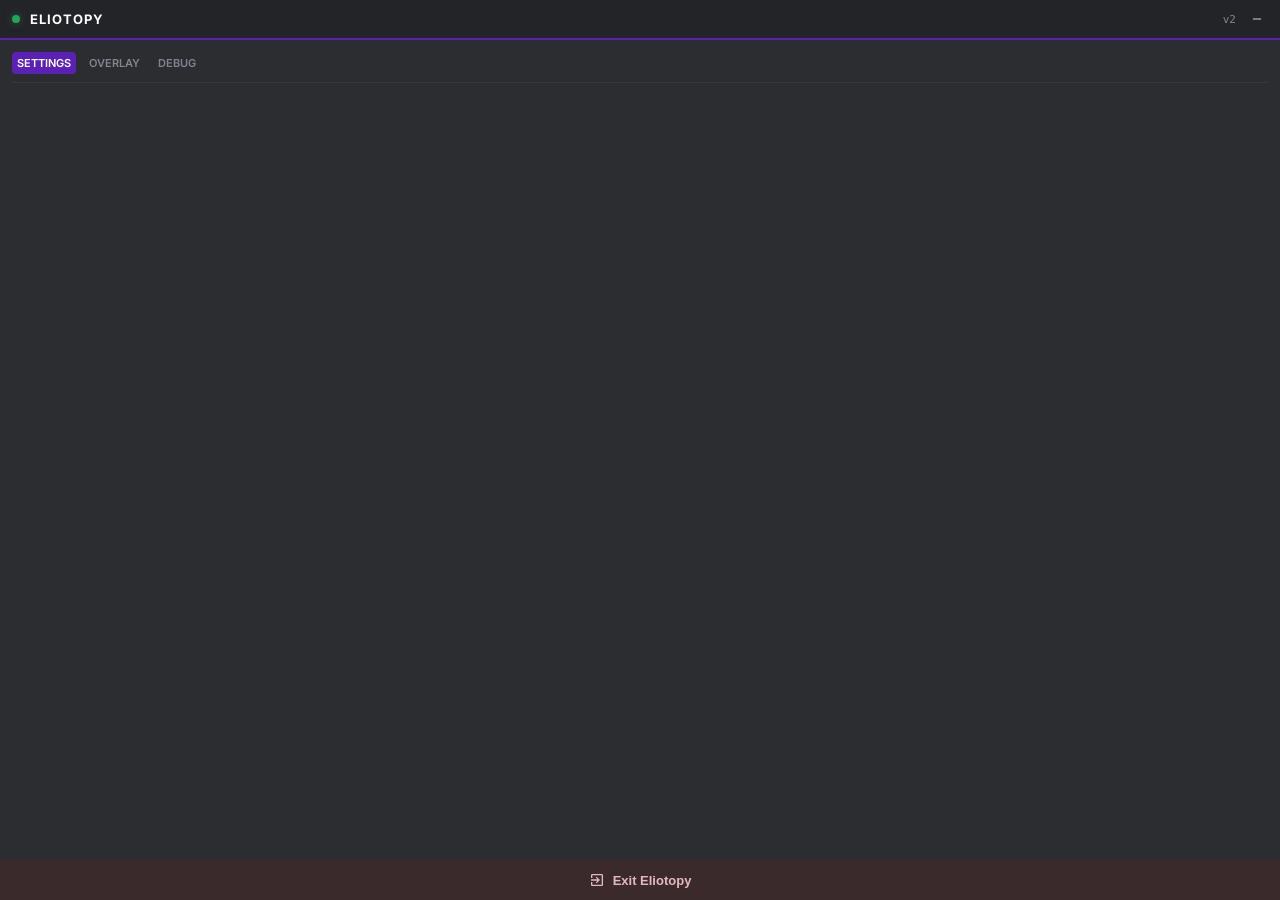
==== src/overlay/assets/index.html @ cd32d488 "update" ====
<!DOCTYPE html>
<html>
<head>
    <meta charset="utf-8">
    <link rel="stylesheet" href="style.css">
</head>
<body>

<div id="loading-screen">
    <div class="loader"></div>
    <div class="loader-text">Initializing Eliotopy...</div>
</div>

<div class="container" id="main-container">
    <div class="header" id="header">
        <div class="dot" id="statusDot"></div>
        <span class="title">ELIOTOPY</span>
        <span class="version">v2</span>
        <div class="collapse-btn" id="collapseBtn">
            <svg id="collapseIcon" viewBox="0 0 24 24"><path d="M19 13H5v-2h14v2z"/></svg>
        </div>
    </div>
    <div id="content">
        <div class="tabs">
            <div class="tab active" data-target="settings">SETTINGS</div>
            <div class="tab" data-target="overlay">OVERLAY</div>
            <div class="tab" data-target="debug">DEBUG</div>
        </div>
        
        <div id="view-settings" class="tab-content active">
            <!-- INJECT_SETTINGS -->
        </div>

        <div id="view-overlay" class="tab-content">
            <!-- INJECT_OVERLAY -->
        </div>
        
        <div id="view-debug" class="tab-content">
            <!-- INJECT_DEBUG -->
        </div>
    </div>
    <button id="exit-btn" class="exit-btn">
        <svg viewBox="0 0 24 24" fill="currentColor"><path d="M10.09 15.59L11.5 17l5-5-5-5-1.41 1.41L12.67 11H3v2h9.67l-2.58 2.59zM19 3H5c-1.11 0-2 .9-2 2v4h2V5h14v14H5v-4H3v4c0 1.1.89 2 2 2h14c1.1 0 2-.9 2-2V5c0-1.1-.9-2-2-2z"/></svg>
        Exit Eliotopy
    </button>
</div>

<script src="app.js"></script>
</body>
</html>
---- src/overlay/assets/style.css ----
@import url('https://fonts.googleapis.com/css2?family=Inter:wght@400;500;600;700&display=swap');

* { margin: 0; padding: 0; box-sizing: border-box; }

body {
    font-family: 'Inter', sans-serif;
    background: #2b2d31;
    color: #dbdee1;
    overflow: hidden;
    user-select: none;
}

select, input { user-select: auto; }

.container { height: 100vh; display: flex; flex-direction: column; }

.header {
    display: flex; align-items: center; gap: 10px;
    padding: 8px 12px;
    background: #232428;
    cursor: grab;
    border-bottom: 2px solid #5b21b6;
    transition: all 0.2s ease;
}

body.collapsed .header {
    border-bottom: none;
    border-radius: 8px;
    padding: 6px 12px;
    background: rgba(30, 31, 34, 0.9);
    box-shadow: 0 4px 12px rgba(0,0,0,0.5);
}

.header:active { cursor: grabbing; }

.header .dot { 
    width: 8px; height: 8px; border-radius: 50%; 
    background: #23a559; box-shadow: 0 0 8px rgba(35,165,89,0.5); 
}

.header .title { 
    font-size: 13px; font-weight: 700; color: #ffffff; 
    letter-spacing: 1px; transition: font-size 0.2s; 
}

body.collapsed .header .title { font-size: 12px; }

.header .version { 
    font-size: 11px; color: #80848e; margin-left: auto; 
    font-family: monospace; transition: opacity 0.2s; 
}

body.collapsed .header .version { display: none; }

.collapse-btn { 
    cursor: pointer; width: 22px; height: 22px; 
    display: flex; align-items: center; justify-content: center; 
    border-radius: 4px; background: transparent; color: #b5bac1; 
    transition: background 0.2s, color 0.2s;
    font-weight: bold;
}

.collapse-btn:hover { background: #3f4147; color: #ffffff; }
.collapse-btn svg { width: 14px; height: 14px; fill: currentColor; }

#content {
    flex: 1;
    overflow-y: auto;
    padding: 12px;
    display: flex;
    flex-direction: column;
    gap: 10px;
    transition: opacity 0.2s;
}

body.collapsed #content {
    opacity: 0;
    pointer-events: none;
}

.tabs { 
    display: flex; gap: 8px; 
    border-bottom: 1px solid rgba(255,255,255,0.05); 
    padding-bottom: 8px; margin-bottom: 4px; 
}

.tab { 
    padding: 4px 5px; font-size: 11px; font-weight: 600; 
    color: #80848e; cursor: pointer; border-radius: 4px; 
    transition: 0.2s; text-transform: uppercase;
}

.tab:hover { color: #dbdee1; background: rgba(255,255,255,0.05); }
.tab.active { color: #ffffff; background: #5b21b6; }

.tab-content { display: none; flex-direction: column; gap: 10px; }
.tab-content.active { display: flex; }

.card {
    background: #313338;
    border-radius: 8px;
    padding: 12px;
    box-shadow: 0 4px 6px rgba(0,0,0,0.1);
}

.card-title { 
    font-size: 11px; font-weight: 700; color: #a78bfa; 
    text-transform: uppercase; margin-bottom: 10px; 
    border-bottom: 1px solid #5b21b6; padding-bottom: 6px; 
}

.stat-row { display: flex; justify-content: space-between; align-items: center; padding: 4px 0; }
.stat-label { font-size: 12px; color: #b5bac1; font-weight: 500; }
.stat-value { font-size: 13px; font-weight: 600; color: #f2f3f5; }
.debug-value { font-family: monospace; font-size: 11px; color: #a5b4fc; }

.segmented-control {
    display: flex;
    background: #1e1f22;
    border-radius: 6px;
    padding: 2px;
    border: 1px solid #4a4d53;
}
.segmented-control .segment {
    padding: 4px 8px;
    font-size: 11px;
    color: #80848e;
    cursor: pointer;
    border-radius: 4px;
    transition: all 0.2s;
    font-weight: 500;
}
.segmented-control .segment:hover { color: #dbdee1; }
.segmented-control .segment.active {
    background: #5b21b6;
    color: white;
}

.exit-btn {
    width: 100%;
    background: #3b2a2c;
    color: #e2b9be;
    border: none;
    padding: 12px;
    font-size: 13px;
    font-weight: 600;
    cursor: pointer;
    display: flex;
    justify-content: center;
    align-items: center;
    gap: 8px;
    transition: background 0.2s;
    margin-top: auto;
}

.exit-btn:hover {
    background: #503236;
}

.exit-btn svg {
    width: 16px;
    height: 16px;
}
.stat-value.hp { color: #fa777c; }
.stat-value.active { color: #23a559; }
.stat-value.inactive { color: #80848e; }

.color-picker {
    -webkit-appearance: none;
    -moz-appearance: none;
    appearance: none;
    width: 20px;
    height: 20px;
    background-color: transparent;
    border: none;
    cursor: pointer;
    padding: 0;
}
.color-picker::-webkit-color-swatch {
    border-radius: 4px;
    border: 1px solid #4a4d53;
}
.color-picker::-moz-color-swatch {
    border-radius: 4px;
    border: 1px solid #4a4d53;
}

.entity-list { 
    display: flex; flex-direction: column; gap: 4px; 
    overflow-y: auto; padding-right: 4px; 
}

.entity-item {
    display: flex; justify-content: space-between; align-items: center;
    padding: 6px 10px;
    background: #2b2d31;
    border-radius: 6px;
    font-size: 12px;
    transition: background 0.15s;
}

.entity-item:hover { background: #3f4147; }
.entity-name { font-weight: 500; color: #f2f3f5; }
.entity-cell { color: #949ba4; font-size: 11px; font-family: monospace; }
.team-ally { border-left: 3px solid #5b21b6; }
.team-enemy { border-left: 3px solid #da373c; }

.portal-grid { display: grid; grid-template-columns: repeat(2, 1fr); gap: 6px; }

.portal-item {
    display: flex; flex-direction: column; align-items: center; gap: 2px;
    padding: 8px; background: #2b2d31; border-radius: 6px;
    font-size: 11px; border-top: 2px solid #5b21b6;
}

.portal-index { font-weight: 700; color: #ffffff; font-size: 13px; }
.portal-cell { color: #b5bac1; font-family: monospace; }
.portal-open { color: #23a559; font-weight: 600; }
.portal-closed { color: #80848e; font-weight: 600; }

::-webkit-scrollbar { width: 8px; }
::-webkit-scrollbar-track { background: #2b2d31; border-radius: 4px; }
::-webkit-scrollbar-thumb { background: #1a1b1e; border-radius: 4px; }
::-webkit-scrollbar-thumb:hover { background: #5b21b6; }

#loading-screen {
    position: fixed; inset: 0; background: #2b2d31;
    display: flex; flex-direction: column; align-items: center; justify-content: center;
    z-index: 9999;
    animation: fadeOut 0.5s ease 0.8s forwards;
    pointer-events: none;
}
@keyframes fadeOut {
    to { opacity: 0; visibility: hidden; }
}

#main-container {
    opacity: 0;
    animation: fadeIn 0.5s ease 0.8s forwards;
}
@keyframes fadeIn {
    to { opacity: 1; }
}

.loader {
    width: 40px; height: 40px;
    border: 4px solid rgba(91, 33, 182, 0.3);
    border-radius: 50%;
    border-top-color: #5b21b6;
    animation: spin 1s ease-in-out infinite;
    margin-bottom: 16px;
}
@keyframes spin { to { transform: rotate(360deg); } }
.loader-text {
    font-size: 13px; font-weight: 600; color: #a78bfa; letter-spacing: 1px;
}

.switch {
    position: relative; display: inline-block;
    width: 34px; height: 20px;
}
.switch input { opacity: 0; width: 0; height: 0; }
.slider {
    position: absolute; cursor: pointer;
    top: 0; left: 0; right: 0; bottom: 0;
    background-color: #4f545c; transition: .2s; border-radius: 20px;
}
.slider:before {
    position: absolute; content: "";
    height: 14px; width: 14px; left: 3px; bottom: 3px;
    background-color: white; transition: .2s; border-radius: 50%;
}
input:checked + .slider { background-color: #5b21b6; }
input:checked + .slider:before { transform: translateX(14px); }
input:disabled + .slider { opacity: 0.5; cursor: not-allowed; }
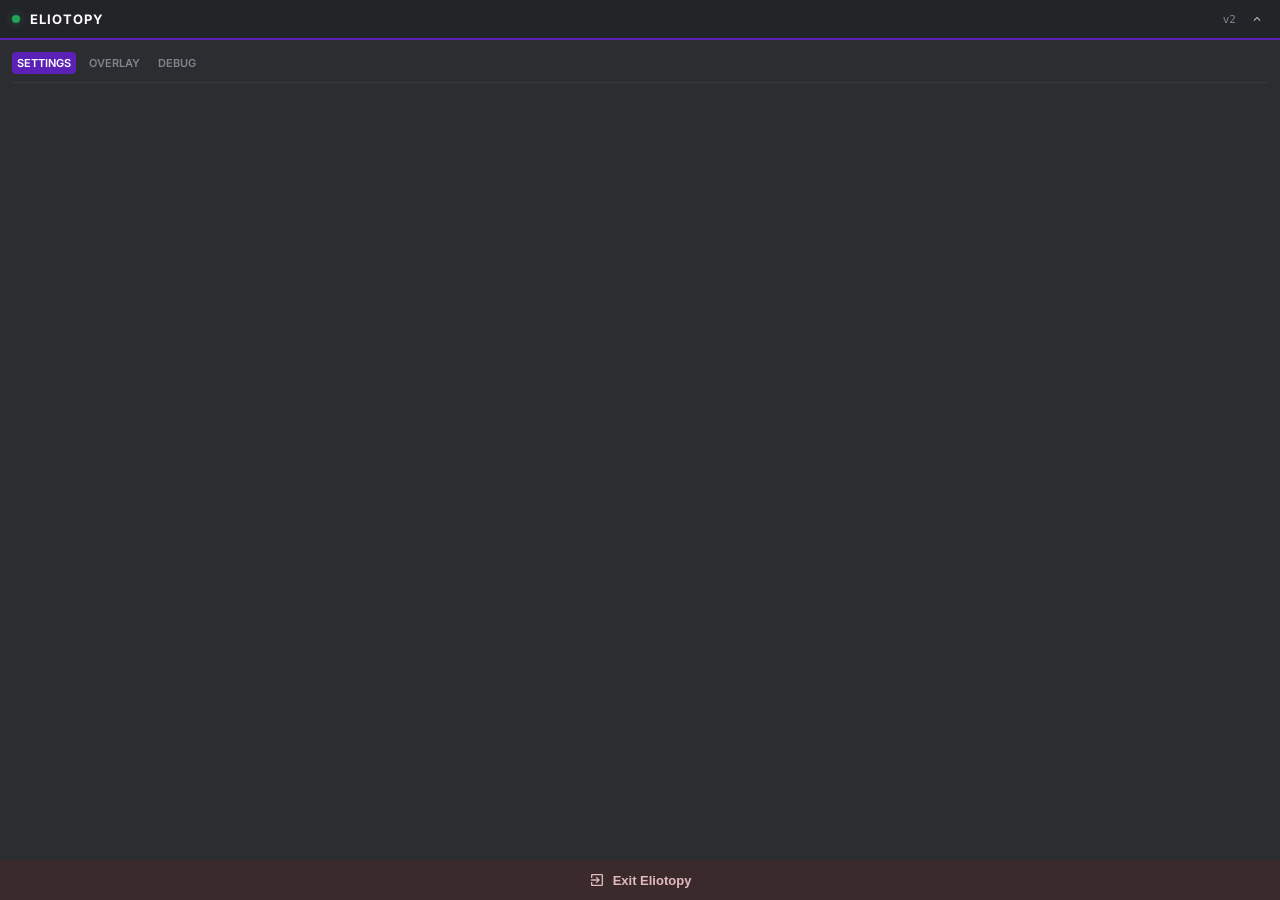
==== commit c9343304: "refactoring, los preview, ux improvements, bug fixes" ====
--- a/src/overlay/assets/index.html
+++ b/src/overlay/assets/index.html
@@ -13,11 +13,13 @@
 
 <div class="container" id="main-container">
     <div class="header" id="header">
-        <div class="dot" id="statusDot"></div>
-        <span class="title">ELIOTOPY</span>
-        <span class="version">v2</span>
-        <div class="collapse-btn" id="collapseBtn">
-            <svg id="collapseIcon" viewBox="0 0 24 24"><path d="M19 13H5v-2h14v2z"/></svg>
+        <div class="header-inner">
+            <div class="dot" id="statusDot"></div>
+            <span class="title">ELIOTOPY</span>
+            <span class="version">v2</span>
+            <div class="collapse-btn" id="collapseBtn">
+                <svg id="collapseIcon" viewBox="0 0 24 24"><path d="M7.41 15.41L12 10.83l4.59 4.58L18 14l-6-6-6 6z"/></svg>
+            </div>
         </div>
     </div>
     <div id="content">
--- a/src/overlay/assets/style.css
+++ b/src/overlay/assets/style.css
@@ -15,7 +15,6 @@
 .container { height: 100vh; display: flex; flex-direction: column; }
 
 .header {
-    display: flex; align-items: center; gap: 10px;
     padding: 8px 12px;
     background: #232428;
     cursor: grab;
@@ -23,15 +22,35 @@
     transition: all 0.2s ease;
 }
 
+.header-inner { display: flex; align-items: center; gap: 10px; }
+
+.header:active { cursor: grabbing; }
+
+body.collapsed { background: transparent; }
+body.collapsed #content,
+body.collapsed .exit-btn,
+body.collapsed .version,
+body.collapsed .collapse-btn { display: none; }
+
 body.collapsed .header {
+    flex: 1;
+    padding: 0;
     border-bottom: none;
-    border-radius: 8px;
-    padding: 6px 12px;
-    background: rgba(30, 31, 34, 0.9);
-    box-shadow: 0 4px 12px rgba(0,0,0,0.5);
-}
-
-.header:active { cursor: grabbing; }
+    display: flex;
+    align-items: center;
+    justify-content: center;
+    cursor: pointer;
+    box-shadow: 0 2px 12px rgba(0,0,0,0.45);
+}
+
+body.collapsed .header-inner { justify-content: center; gap: 6px; }
+body.collapsed .title { font-size: 9px; letter-spacing: 1px; }
+body.collapsed .dot { width: 5px; height: 5px; }
+
+body.collapsed.dock-left .header-inner,
+body.collapsed.dock-right .header-inner { width: 86px; }
+body.collapsed.dock-left .header-inner { transform: rotate(-90deg); }
+body.collapsed.dock-right .header-inner { transform: rotate(90deg); }
 
 .header .dot { 
     width: 8px; height: 8px; border-radius: 50%; 
@@ -43,16 +62,12 @@
     letter-spacing: 1px; transition: font-size 0.2s; 
 }
 
-body.collapsed .header .title { font-size: 12px; }
-
-.header .version { 
+.header .version {
     font-size: 11px; color: #80848e; margin-left: auto; 
     font-family: monospace; transition: opacity 0.2s; 
 }
 
-body.collapsed .header .version { display: none; }
-
-.collapse-btn { 
+.collapse-btn {
     cursor: pointer; width: 22px; height: 22px; 
     display: flex; align-items: center; justify-content: center; 
     border-radius: 4px; background: transparent; color: #b5bac1; 
@@ -73,12 +88,7 @@
     transition: opacity 0.2s;
 }
 
-body.collapsed #content {
-    opacity: 0;
-    pointer-events: none;
-}
-
-.tabs { 
+.tabs {
     display: flex; gap: 8px; 
     border-bottom: 1px solid rgba(255,255,255,0.05); 
     padding-bottom: 8px; margin-bottom: 4px; 
@@ -113,6 +123,37 @@
 .stat-label { font-size: 12px; color: #b5bac1; font-weight: 500; }
 .stat-value { font-size: 13px; font-weight: 600; color: #f2f3f5; }
 .debug-value { font-family: monospace; font-size: 11px; color: #a5b4fc; }
+
+.kb-row { display: flex; justify-content: space-between; align-items: center; padding: 5px 0; }
+.kb-controls { display: flex; align-items: center; gap: 6px; }
+
+.keybind-chip {
+    font-size: 11px; font-weight: 600; color: #c4b5fd;
+    background: #1e1f22; border: 1px solid #4a4d53;
+    padding: 3px 8px; border-radius: 5px; font-family: monospace;
+    cursor: pointer; transition: all 0.15s; min-width: 64px; text-align: center;
+}
+.keybind-chip:hover { border-color: #a78bfa; color: #ddd6fe; }
+.keybind-chip.unbound { color: #80848e; font-style: italic; }
+.keybind-chip.capturing {
+    color: #ffffff; border-color: #a78bfa; background: #2d1f4d;
+    animation: kbpulse 1.1s ease-in-out infinite;
+}
+
+@keyframes kbpulse {
+    0%, 100% { box-shadow: 0 0 0 0 rgba(167,139,250,0.55); }
+    50% { box-shadow: 0 0 0 5px rgba(167,139,250,0); }
+}
+
+.kb-clear {
+    cursor: pointer; color: #80848e; font-size: 11px; line-height: 1;
+    width: 16px; height: 16px; display: flex; align-items: center; justify-content: center;
+    border-radius: 4px; transition: all 0.15s;
+}
+.kb-clear:hover { color: #fa777c; background: rgba(250,119,124,0.12); }
+.kb-clear svg { width: 11px; height: 11px; fill: currentColor; }
+
+.kb-hint { font-size: 10px; color: #80848e; margin-top: 8px; text-align: center; }
 
 .segmented-control {
     display: flex;
@@ -185,6 +226,34 @@
     border: 1px solid #4a4d53;
 }
 
+input[type=range] {
+    -webkit-appearance: none;
+    appearance: none;
+    height: 4px;
+    border-radius: 3px;
+    background: #b9a7f0;
+    cursor: pointer;
+    outline: none;
+}
+input[type=range]::-webkit-slider-thumb {
+    -webkit-appearance: none;
+    appearance: none;
+    width: 12px;
+    height: 12px;
+    border-radius: 50%;
+    background: #a78bfa;
+    border: 2px solid #1e1f22;
+    box-shadow: 0 0 0 1px #7c5cd6;
+    transition: background 0.15s ease, transform 0.15s ease;
+}
+input[type=range]::-webkit-slider-thumb:hover {
+    background: #c4b5fd;
+    transform: scale(1.15);
+}
+input[type=range]::-webkit-slider-thumb:active {
+    background: #ddd6fe;
+}
+
 .entity-list { 
     display: flex; flex-direction: column; gap: 4px; 
     overflow-y: auto; padding-right: 4px; 
@@ -257,19 +326,20 @@
 
 .switch {
     position: relative; display: inline-block;
-    width: 34px; height: 20px;
+    width: 32px; height: 18px;
 }
 .switch input { opacity: 0; width: 0; height: 0; }
 .slider {
     position: absolute; cursor: pointer;
-    top: 0; left: 0; right: 0; bottom: 0;
-    background-color: #4f545c; transition: .2s; border-radius: 20px;
+    inset: 0;
+    background-color: #4a4d53;
+    transition: .2s; border-radius: 6px;
 }
 .slider:before {
     position: absolute; content: "";
-    height: 14px; width: 14px; left: 3px; bottom: 3px;
-    background-color: white; transition: .2s; border-radius: 50%;
-}
-input:checked + .slider { background-color: #5b21b6; }
-input:checked + .slider:before { transform: translateX(14px); }
+    height: 12px; width: 12px; left: 3px; top: 3px;
+    background-color: #cdd0d4; transition: .2s; border-radius: 4px;
+}
+input:checked + .slider { background-color: #7c5cd6; }
+input:checked + .slider:before { transform: translateX(14px); background-color: #f3f0ff; }
 input:disabled + .slider { opacity: 0.5; cursor: not-allowed; }
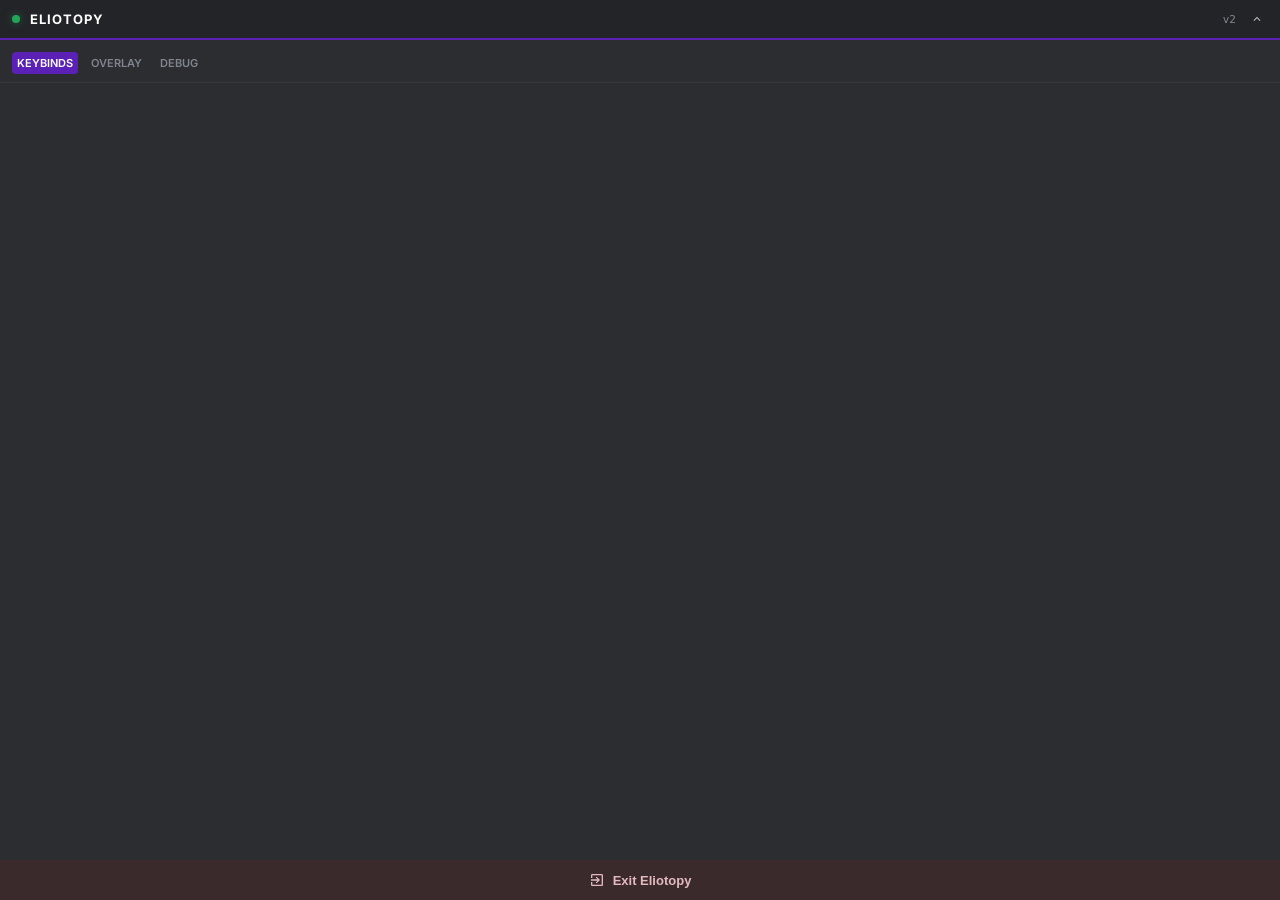
==== commit c93c1d63: "ported all features of v1, UX enhancements, bug fixes, support multiple languages" ====
--- a/src/overlay/assets/index.html
+++ b/src/overlay/assets/index.html
@@ -24,29 +24,34 @@
     </div>
     <div id="content">
         <div class="tabs">
-            <div class="tab active" data-target="settings">SETTINGS</div>
-            <div class="tab" data-target="overlay">OVERLAY</div>
-            <div class="tab" data-target="debug">DEBUG</div>
+            <div class="tab active" data-target="settings" data-i18n="tab.keybinds">KEYBINDS</div>
+            <div class="tab" data-target="overlay" data-i18n="tab.overlay">OVERLAY</div>
+            <div class="tab" data-target="debug" data-i18n="tab.debug">DEBUG</div>
         </div>
         
-        <div id="view-settings" class="tab-content active">
-            <!-- INJECT_SETTINGS -->
-        </div>
+        <div id="tab-scroll">
+            <div id="view-settings" class="tab-content active">
+                <!-- INJECT_SETTINGS -->
+            </div>
 
-        <div id="view-overlay" class="tab-content">
-            <!-- INJECT_OVERLAY -->
-        </div>
-        
-        <div id="view-debug" class="tab-content">
-            <!-- INJECT_DEBUG -->
+            <div id="view-overlay" class="tab-content">
+                <!-- INJECT_OVERLAY -->
+            </div>
+
+            <div id="view-debug" class="tab-content">
+                <!-- INJECT_DEBUG -->
+            </div>
         </div>
     </div>
     <button id="exit-btn" class="exit-btn">
         <svg viewBox="0 0 24 24" fill="currentColor"><path d="M10.09 15.59L11.5 17l5-5-5-5-1.41 1.41L12.67 11H3v2h9.67l-2.58 2.59zM19 3H5c-1.11 0-2 .9-2 2v4h2V5h14v14H5v-4H3v4c0 1.1.89 2 2 2h14c1.1 0 2-.9 2-2V5c0-1.1-.9-2-2-2z"/></svg>
-        Exit Eliotopy
+        <span data-i18n="app.exit">Exit Eliotopy</span>
     </button>
 </div>
 
+<div id="ui-tooltip"></div>
+
+<script src="i18n.js"></script>
 <script src="app.js"></script>
 </body>
 </html>
--- a/src/overlay/assets/style.css
+++ b/src/overlay/assets/style.css
@@ -80,18 +80,24 @@
 
 #content {
     flex: 1;
+    min-height: 0;
+    display: flex;
+    flex-direction: column;
+    transition: opacity 0.2s;
+}
+
+.tabs {
+    display: flex; gap: 8px;
+    border-bottom: 1px solid rgba(255,255,255,0.05);
+    padding: 12px 12px 8px;
+    flex-shrink: 0;
+}
+
+#tab-scroll {
+    flex: 1;
+    min-height: 0;
     overflow-y: auto;
     padding: 12px;
-    display: flex;
-    flex-direction: column;
-    gap: 10px;
-    transition: opacity 0.2s;
-}
-
-.tabs {
-    display: flex; gap: 8px; 
-    border-bottom: 1px solid rgba(255,255,255,0.05); 
-    padding-bottom: 8px; margin-bottom: 4px; 
 }
 
 .tab { 
@@ -343,3 +349,60 @@
 input:checked + .slider { background-color: #7c5cd6; }
 input:checked + .slider:before { transform: translateX(14px); background-color: #f3f0ff; }
 input:disabled + .slider { opacity: 0.5; cursor: not-allowed; }
+
+.card-separator {
+    display: flex;
+    align-items: center;
+    gap: 8px;
+    margin: 12px 0 6px;
+    font-size: 9px;
+    font-weight: 700;
+    letter-spacing: 1px;
+    color: #9a86c8;
+    text-transform: uppercase;
+}
+.card-separator::before,
+.card-separator::after {
+    content: "";
+    flex: 1;
+    height: 1px;
+    background: rgba(124, 92, 214, 0.3);
+}
+
+#ui-tooltip {
+    position: fixed;
+    z-index: 1000;
+    pointer-events: none;
+    padding: 4px 9px;
+    font-size: 11px;
+    font-weight: 600;
+    letter-spacing: 0.2px;
+    color: #ede9fe;
+    background: linear-gradient(180deg, #2a2440, #1d1830);
+    border: 1px solid #5b21b6;
+    border-radius: 6px;
+    white-space: normal;
+    max-width: 220px;
+    width: max-content;
+    text-align: center;
+    line-height: 1.35;
+    box-shadow: 0 6px 18px rgba(0,0,0,0.5);
+    opacity: 0;
+    transform: translate(-50%, -100%) translateY(4px) scale(0.92);
+    transition: opacity 0.12s ease, transform 0.12s cubic-bezier(0.34, 1.56, 0.64, 1);
+}
+#ui-tooltip::after {
+    content: "";
+    position: absolute;
+    left: 50%;
+    bottom: -5px;
+    width: 8px; height: 8px;
+    background: #1d1830;
+    border-right: 1px solid #5b21b6;
+    border-bottom: 1px solid #5b21b6;
+    transform: translateX(-50%) rotate(45deg);
+}
+#ui-tooltip.show {
+    opacity: 1;
+    transform: translate(-50%, -100%) translateY(-6px) scale(1);
+}
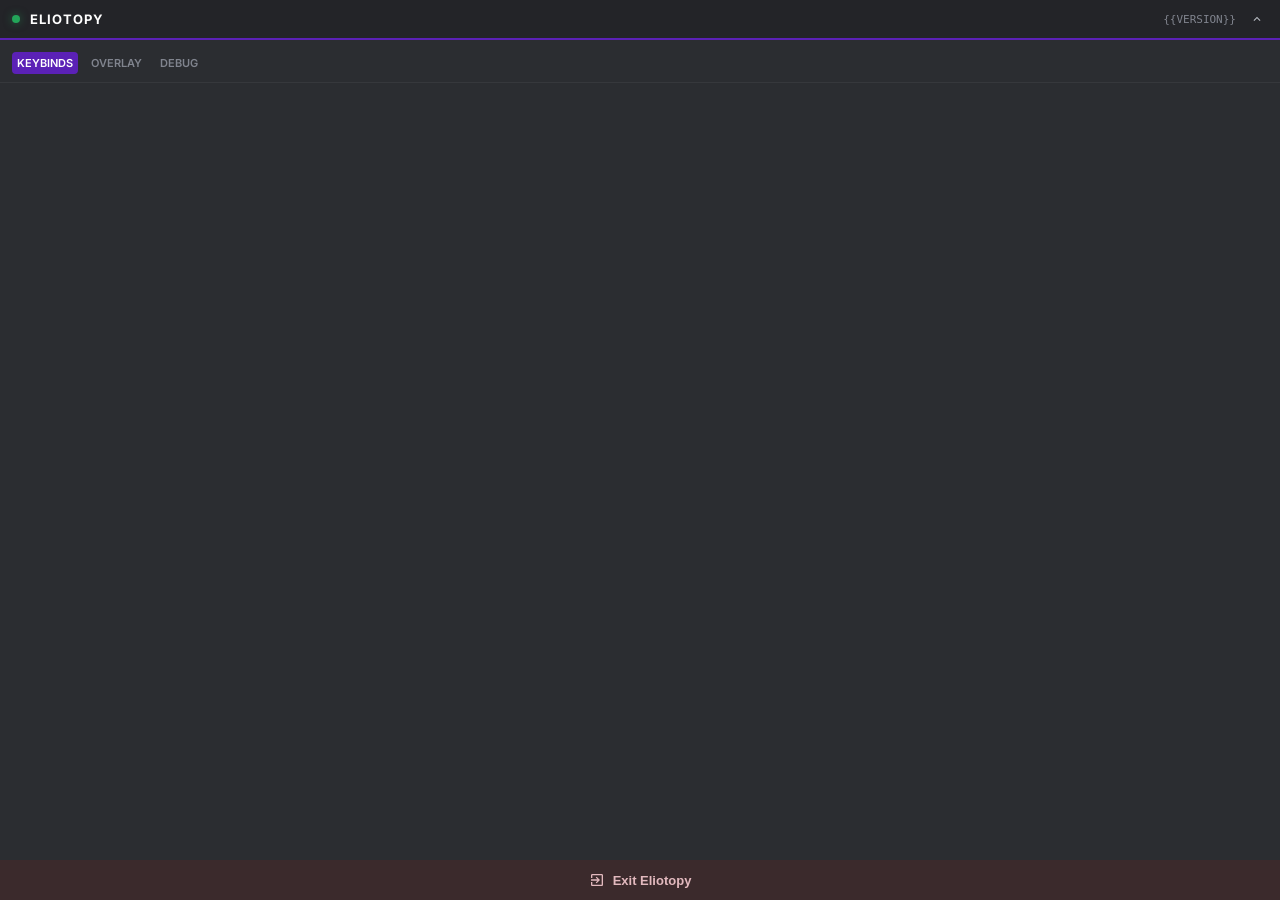
==== commit 530146f9: "improve stealth methods, .exe auto rename, adds auto-updater based on github release" ====
--- a/src/overlay/assets/index.html
+++ b/src/overlay/assets/index.html
@@ -16,7 +16,7 @@
         <div class="header-inner">
             <div class="dot" id="statusDot"></div>
             <span class="title">ELIOTOPY</span>
-            <span class="version">v2</span>
+            <span class="version">{{VERSION}}</span>
             <div class="collapse-btn" id="collapseBtn">
                 <svg id="collapseIcon" viewBox="0 0 24 24"><path d="M7.41 15.41L12 10.83l4.59 4.58L18 14l-6-6-6 6z"/></svg>
             </div>
